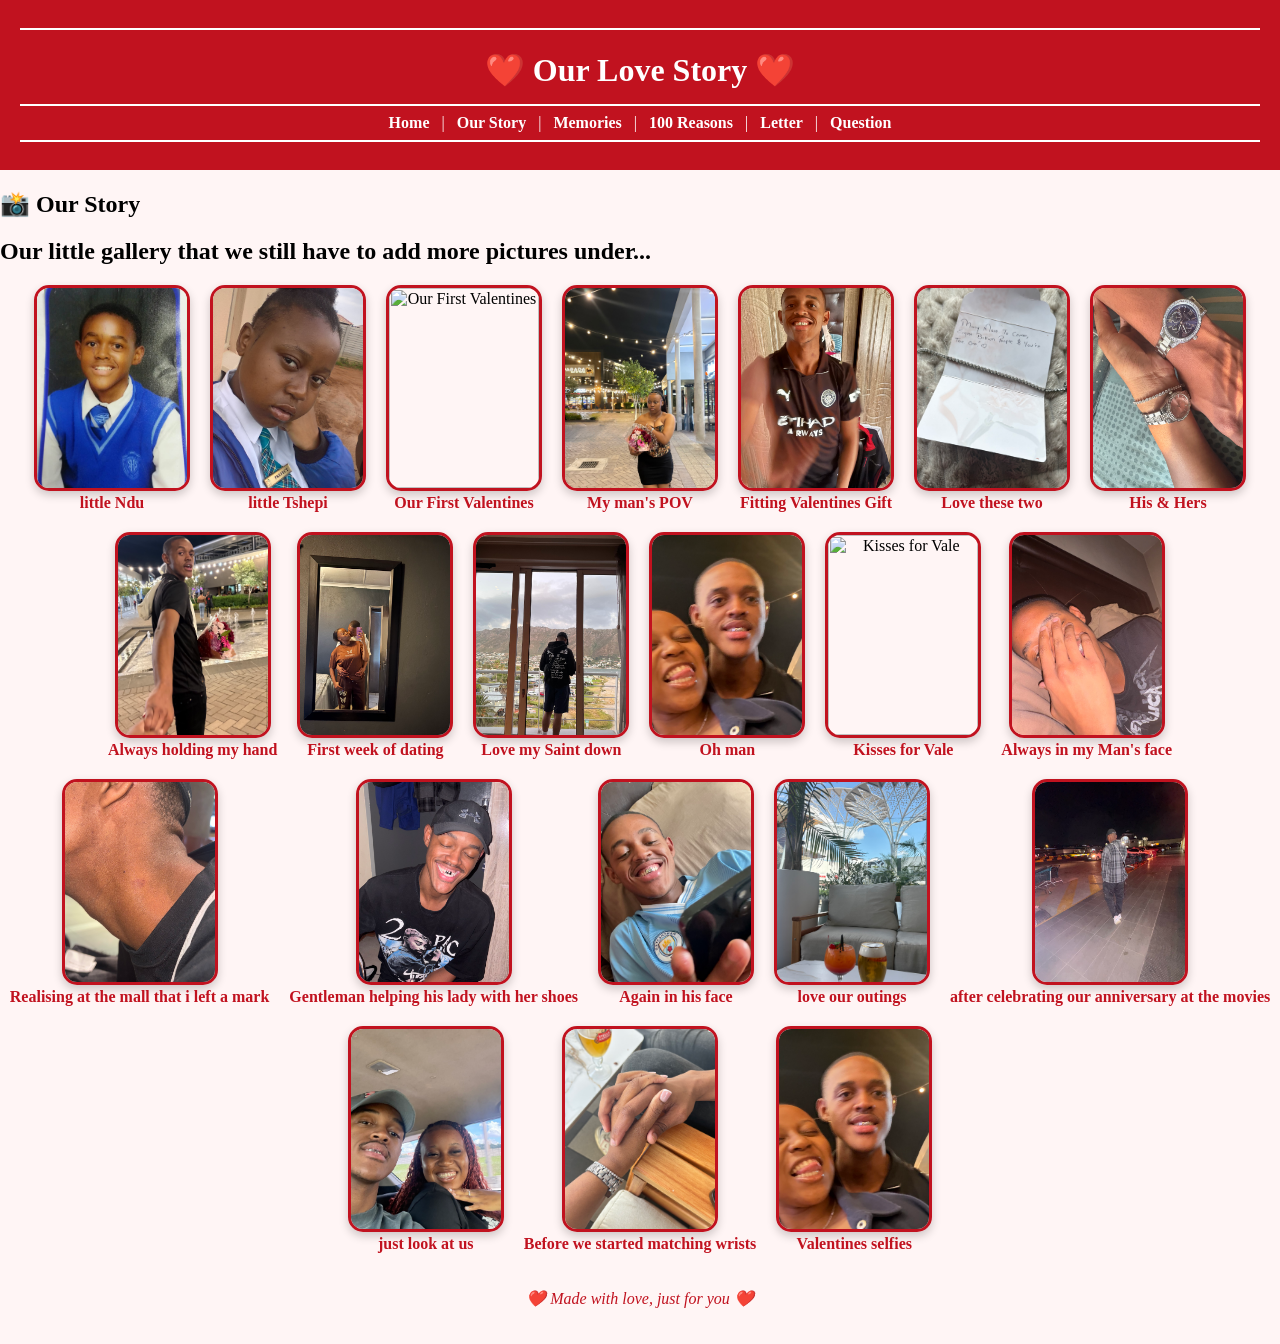
==== story.html @ 405c2ec0 "Add files via upload" ====
<html>
    <head>
        <title>story</title>
        <meta charset="UTF-8">
        <meta name="viewport" content="width=device-width, initial-scale=1.0">
    </head>
    <body>
        
      <header>

    <hr>

    <h1>❤️ Our Love Story ❤️</h1>

    <hr>

    <nav>
        <a href="index.html">Home</a> |
        <a href="story.html">Our Story</a> |
        <a href="memories.html">Memories</a> |
        <a href="reasons.html">100 Reasons</a> |
        <a href="letter.html">Letter</a> |
        <a href="question.html">Question</a>
    </nav>

    <hr>

</header>
        <link rel="stylesheet" href="style.css">
        
      <section class="memory">
<h1>📸 Our Story</h1>
    <h2>Our little gallery that we still have to add more pictures under...</h2>

    <div class="memories">

    <figure>
        <img src="images/saint1.JPG" alt="little Ndu">
        <figcaption>little Ndu</figcaption>
    </figure>

    <figure>
        <img src="images/saint19.JPEG" alt="little Tshepi">
        <figcaption>little Tshepi</figcaption>
    </figure>

        <figure>
        <img src="images/saint9.jpeg" alt="Our First Valentines">
        <figcaption>Our First Valentines</figcaption>
    </figure>
  
       <figure>
        <img src="images/saint5.jpeg" alt="My man's POV">
        <figcaption>My man's POV</figcaption>
    </figure>
        
        <figure>
        <img src="images/saint4.jpeg" alt="Fitting Valentines Gift">
        <figcaption>Fitting Valentines Gift</figcaption>
    </figure>
        
        <figure>
        <img src="images/saint7.jpeg" alt="Love these two">
        <figcaption>Love these two</figcaption>
    </figure>
        
         <figure>
        <img src="images/saint14.jpeg" alt="His & Hers">
        <figcaption>His & Hers</figcaption>
    </figure>
        
       <figure>
        <img src="images/saint6.jpeg" alt="Always holding my hand">
        <figcaption>Always holding my hand</figcaption>
    </figure>
        
        <figure>
        <img src="images/saint3.jpeg" alt="First week of dating">
        <figcaption>First week of dating</figcaption>
    </figure>
        
        <figure>
        <img src="images/saint2.JPG" alt="Love my Saint down">
        <figcaption>Love my Saint down</figcaption>
    </figure>
        
        <figure>
        <img src="images/saint8.jpeg" alt="Oh man">
        <figcaption>Oh man </figcaption>
    </figure>
        
        <figure>
        <img src="images/saint9.jpeg" alt="Kisses for Vale">
        <figcaption>Kisses for Vale</figcaption>
    </figure>
        
        <figure>
        <img src="images/saint10.jpeg" alt="Always in my Man's face">
        <figcaption>Always in my Man's face</figcaption>
    </figure>
        
          <figure>
        <img src="images/saint13.jpeg" alt="Realising at the mall that i left a mark">
        <figcaption>Realising at the mall that i left a mark</figcaption>
    </figure>
        
          <figure>
        <img src="images/saint15.jpeg" alt="Gentleman helping his lady with her shoes">
        <figcaption>Gentleman helping his lady with her shoes</figcaption>
    </figure>
        
          <figure>
        <img src="images/saint18.jpeg" alt="Again in his face">
        <figcaption>Again in his face</figcaption>
    </figure>
        
                  <figure>
        <img src="images/saint17.jpeg" alt="love our outings">
        <figcaption>love our outings</figcaption>
    </figure>
        
                  <figure>
        <img src="images/saint12.jpeg" alt="after celebrating our anniversary at the movies">
        <figcaption>after celebrating our anniversary at the movies</figcaption>
    </figure>
        
                  <figure>
        <img src="images/saint11.jpeg" alt="just look at us">
        <figcaption>just look at us</figcaption>
    </figure>
        
                 <figure>
        <img src="images/saint16.jpeg" alt="Before we started matching wrists">
        <figcaption>Before we started matching wrists</figcaption>
    </figure>
        
                 <figure>
        <img src="images/saint8.jpeg" alt="Valentines selfies">
        <figcaption>Valentines selfies</figcaption>
    </figure>
        
        
</div>


</section>
      <footer>
    <p>❤️ Made with love, just for you ❤️</p>
</footer>
    </body>
</html>
---- style.css ----
body{
    margin:0;
    font-family:Georgia, serif;
    background-color:#fff5f5;
}

header{
    background-color:#c1121f;
    color:white;
    text-align:center;
    padding:20px;
}

header h1{
    margin-bottom:15px;
}

nav a{
    color:white;
    text-decoration:none;
    font-weight:bold;
    margin:0 8px;
}

nav a:hover{
    text-decoration:underline;
}

hr{
    border:1px solid white;
}
footer {
    text-align: center;
    padding: 20px;
    color: #c1121f;
    font-style: italic;
}


.memories {
    display: flex;
    flex-wrap: wrap;
    justify-content: center;
    gap: 20px;
}

.memories figure {
    text-align: center;
    margin: 0;
}

.memories img {
    width: 150px;
    height: 200px;
    object-fit: cover;
    border-radius: 15px;
    border: 3px solid #c1121f;
    box-shadow: 0 4px 10px rgba(0,0,0,0.2);
    margin: 0;
}

.memories figcaption {
    margin-top: 3px;
    padding-top: 0;
    color: #c1121f;
    font-weight: bold;
    font-size: 16px;
}
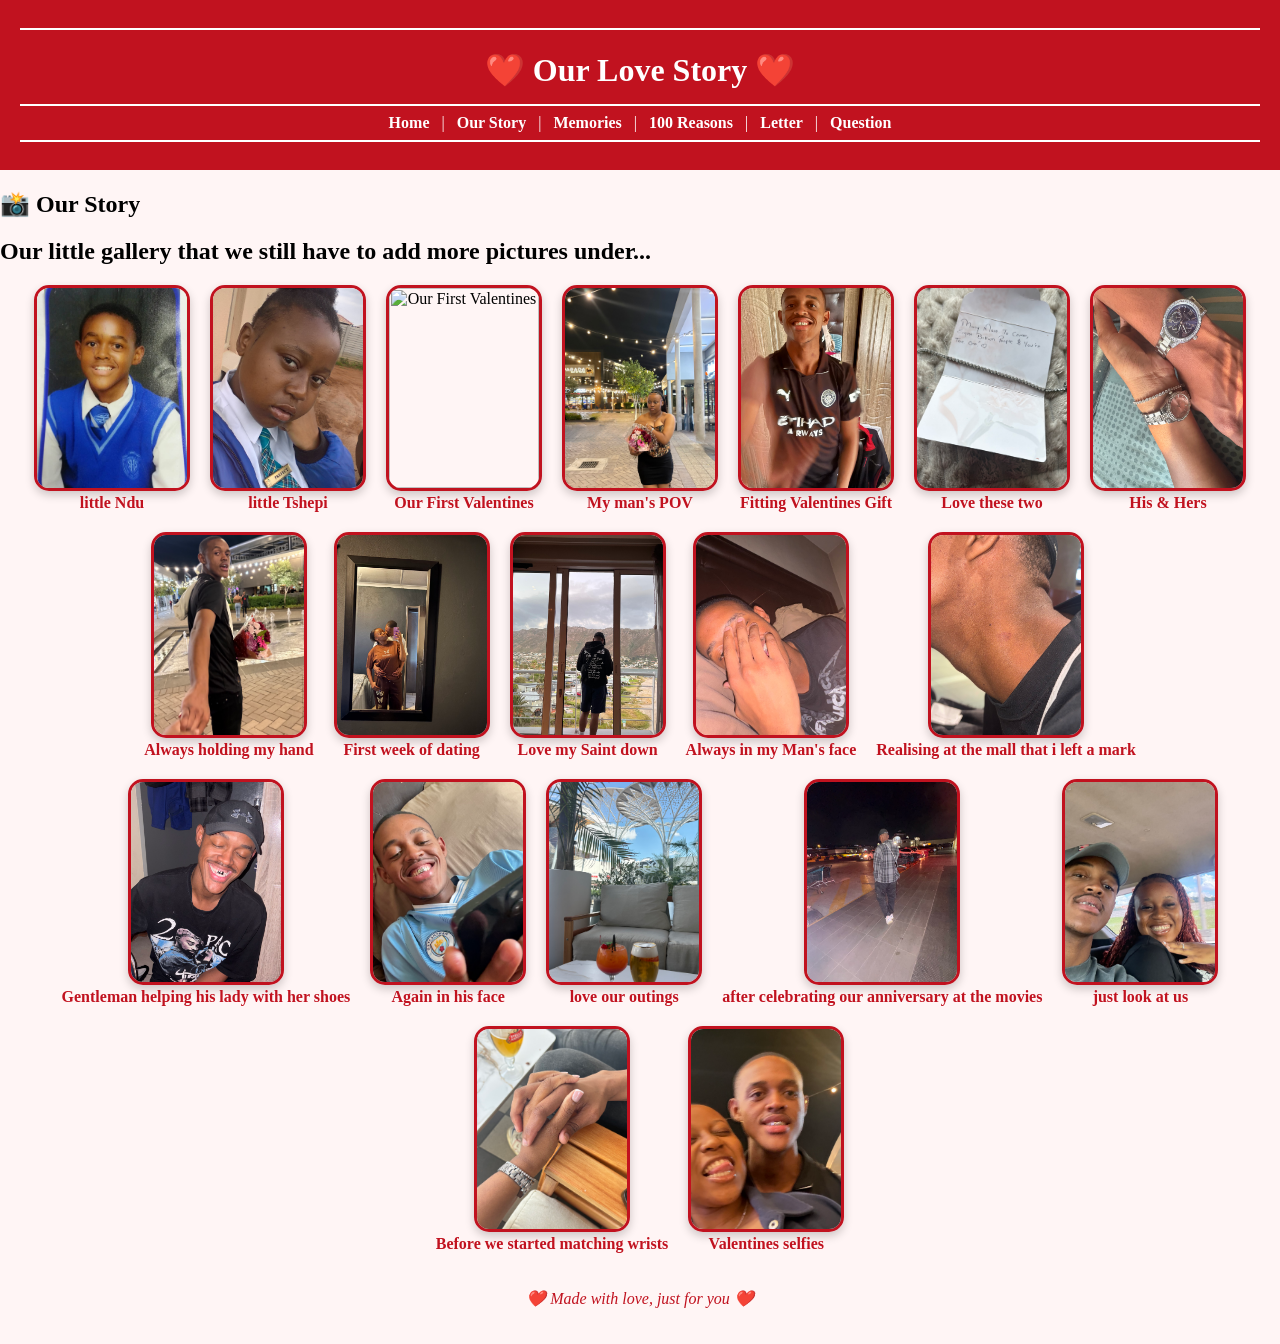
==== commit 5f501ad7: "Add files via upload" ====
--- a/story.html
+++ b/story.html
@@ -86,16 +86,6 @@
     </figure>
         
         <figure>
-        <img src="images/saint8.jpeg" alt="Oh man">
-        <figcaption>Oh man </figcaption>
-    </figure>
-        
-        <figure>
-        <img src="images/saint9.jpeg" alt="Kisses for Vale">
-        <figcaption>Kisses for Vale</figcaption>
-    </figure>
-        
-        <figure>
         <img src="images/saint10.jpeg" alt="Always in my Man's face">
         <figcaption>Always in my Man's face</figcaption>
     </figure>
